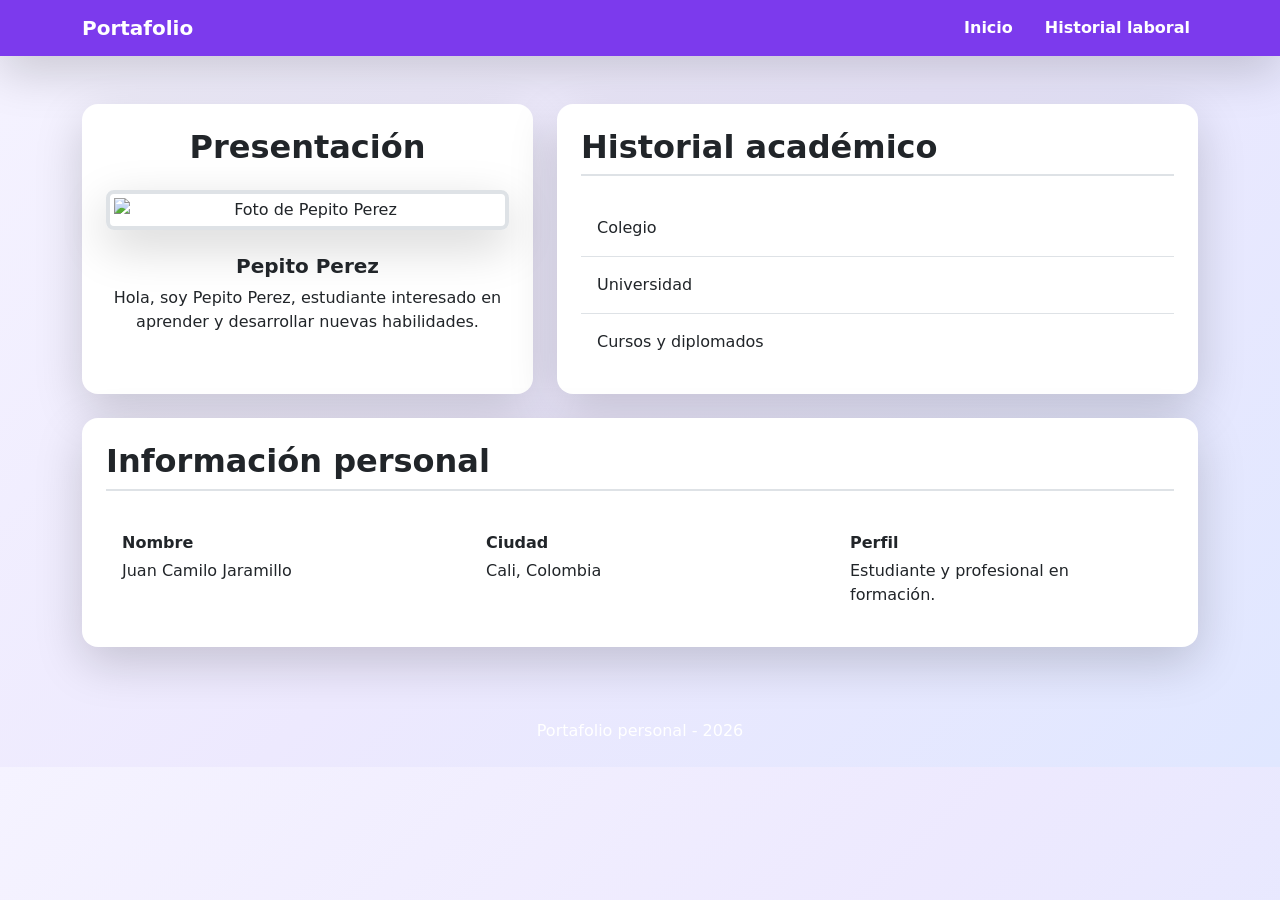
==== ejerciciotest/index.html @ 5a259ed3 "actualizacion" ====
<!DOCTYPE html>
<html lang="es">
<head>
  <meta charset="UTF-8">
  <meta name="viewport" content="width=device-width, initial-scale=1.0">
  <title>Portafolio</title>

  <link
    href="https://cdn.jsdelivr.net/npm/bootstrap@5.3.3/dist/css/bootstrap.min.css"
    rel="stylesheet"
  >

  <script src="https://cdn.tailwindcss.com"></script>

  <!-- Configuración de colores personalizados de Tailwind -->
  <script>
    tailwind.config = {
      theme: {
        extend: {
          colors: {
            principal: '#7c3aed',
            oscuro: '#312e81',
            claro: '#ede9fe'
          }
        }
      }
    }
  </script>

</head>
<body class="bg-gray-100" style="background: linear-gradient(135deg, #f5f3ff 0%, #ede9fe 50%, #e0e7ff 100%);">

  <nav class="navbar navbar-expand-lg navbar-dark bg-principal shadow-lg" style="background-color:#7c3aed !important;">
    <div class="container">
      <a class="navbar-brand fw-bold text-2xl text-white" style="color:#ffffff !important;" href="index.html">
        Portafolio
      </a>

      <button
        class="navbar-toggler"
        type="button"
        data-bs-toggle="collapse"
        data-bs-target="#menuPrincipal"
        aria-controls="menuPrincipal"
        aria-expanded="false"
        aria-label="Mostrar menú"
      >
        <span class="navbar-toggler-icon" style="filter: brightness(0) invert(1);"></span>
      </button>

      <div class="collapse navbar-collapse" id="menuPrincipal">
        <ul class="navbar-nav ms-auto gap-lg-3">
          <li class="nav-item">
            <a class="nav-link active fw-semibold text-white hover:text-claro" style="color:#ffffff !important;" href="index.html">
              Inicio
            </a>
          </li>
          <li class="nav-item">
            <a class="nav-link fw-semibold text-white hover:text-claro" style="color:#ffffff !important;" href="historial.html">
              Historial laboral
            </a>
          </li>
        </ul>
      </div>
    </div>
  </nav>

  <main class="container py-5">
    <div class="row g-4">

      <div class="col-12 col-lg-5">
        <div class="card h-100 border-0 rounded-4 shadow-lg bg-white transition hover:-translate-y-1 hover:shadow-xl">
          <div class="card-body p-4 text-center">
            <h2 class="card-title mb-4 text-oscuro fw-bold text-oscuro">
              Presentación
            </h2>

            <img
              src="https://us.123rf.com/450wm/iko/iko1409/iko140900112/31693995-retrato-del-estudio-de-un-hombre-joven-y-guapo.jpg?ver=6"
              alt="Foto de Pepito Perez"
              class="mx-auto mb-4 d-block h-40 w-40 rounded-3 border border-4 border-principal p-1 object-fit-cover shadow-lg"
            >

            <h3 class="h5 fw-bold text-dark">Pepito Perez</h3>

            <p class="card-text text-dark">
              Hola, soy Pepito Perez, estudiante interesado
              en aprender y desarrollar nuevas habilidades.
            </p>
          </div>
        </div>
      </div>

      <div class="col-12 col-lg-7">
        <div class="card h-100 border-0 rounded-4 shadow-lg bg-white transition hover:-translate-y-1 hover:shadow-xl">
          <div class="card-body p-4">
            <h2 class="card-title mb-4 text-oscuro border-bottom border-principal border-2 pb-2 fw-bold text-oscuro">
              Historial académico
            </h2>

            <ul class="list-group list-group-flush">
              <li class="list-group-item bg-transparent py-3">Colegio</li>
              <li class="list-group-item bg-transparent py-3">Universidad</li>
              <li class="list-group-item bg-transparent py-3">Cursos y diplomados</li>
            </ul>
          </div>
        </div>
      </div>

      <div class="col-12">
        <div class="card border-0 rounded-4 shadow-lg transition hover:-translate-y-1 hover:shadow-xl">
          <div class="card-body p-4">
            <h2 class="card-title mb-4 text-oscuro border-bottom border-principal border-2 pb-2 fw-bold text-oscuro">
              Información personal
            </h2>

            <div class="row g-4">
              <div class="col-12 col-md-4">
                <div class="rounded-3 bg-claro p-3">
                  <p class="mb-1 fw-bold text-oscuro">Nombre</p>
                  <p class="mb-0 text-dark">Juan Camilo Jaramillo</p>
                </div>
              </div>

              <div class="col-12 col-md-4">
                <div class="rounded-3 bg-claro p-3">
                  <p class="mb-1 fw-bold text-oscuro">Ciudad</p>
                  <p class="mb-0 text-dark">Cali, Colombia</p>
                </div>
              </div>

              <div class="col-12 col-md-4">
                <div class="rounded-3 bg-claro p-3">
                  <p class="mb-1 fw-bold text-oscuro">Perfil</p>
                  <p class="mb-0 text-dark">Estudiante y profesional en formación.</p>
                </div>
              </div>
            </div>
          </div>
        </div>
      </div>

    </div>
  </main>

  <footer class="bg-oscuro py-4 text-center text-white">
    <p class="mb-0">Portafolio personal - 2026</p>
  </footer>

  <script src="https://cdn.jsdelivr.net/npm/bootstrap@5.3.3/dist/js/bootstrap.bundle.min.js"></script>
</body>
</html>
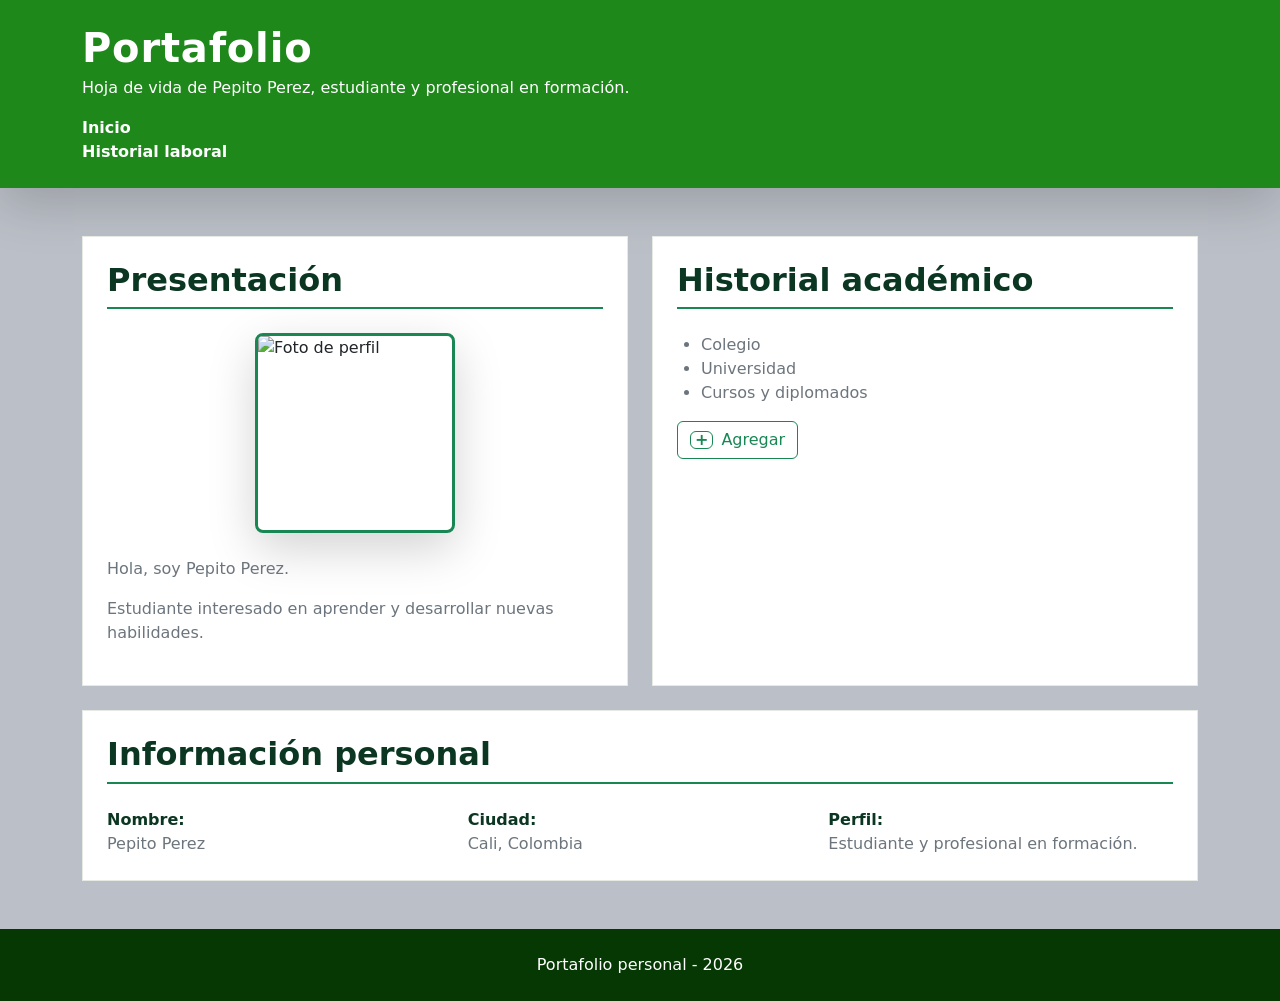
==== commit a4d1163e: "Actualizacion" ====
--- a/ejerciciotest/index.html
+++ b/ejerciciotest/index.html
@@ -4,149 +4,117 @@
   <meta charset="UTF-8">
   <meta name="viewport" content="width=device-width, initial-scale=1.0">
   <title>Portafolio</title>
+  <link
+    href="https://cdn.jsdelivr.net/npm/bootstrap@5.3.3/dist/css/bootstrap.min.css" rel="stylesheet">
+  <script src="https://cdn.tailwindcss.com"></script>
+  <link rel="stylesheet" href="styles.css">
+</head>
+<body>
 
-  <link
-    href="https://cdn.jsdelivr.net/npm/bootstrap@5.3.3/dist/css/bootstrap.min.css"
-    rel="stylesheet"
-  >
+  <header class="site-header bg-success text-white px-4 py-4 shadow-lg">
+    <div class="container">
+      <h1 class="mb-1 text-3xl fw-bold">Portafolio</h1>
+      <p class="tagline mb-3 text-green-100">
+        Hoja de vida de Pepito Perez, estudiante y profesional en formación.
+      </p>
 
-  <script src="https://cdn.tailwindcss.com"></script>
-
-  <!-- Configuración de colores personalizados de Tailwind -->
-  <script>
-    tailwind.config = {
-      theme: {
-        extend: {
-          colors: {
-            principal: '#7c3aed',
-            oscuro: '#312e81',
-            claro: '#ede9fe'
-          }
-        }
-      }
-    }
-  </script>
-
-</head>
-<body class="bg-gray-100" style="background: linear-gradient(135deg, #f5f3ff 0%, #ede9fe 50%, #e0e7ff 100%);">
-
-  <nav class="navbar navbar-expand-lg navbar-dark bg-principal shadow-lg" style="background-color:#7c3aed !important;">
-    <div class="container">
-      <a class="navbar-brand fw-bold text-2xl text-white" style="color:#ffffff !important;" href="index.html">
-        Portafolio
-      </a>
-
-      <button
-        class="navbar-toggler"
-        type="button"
-        data-bs-toggle="collapse"
-        data-bs-target="#menuPrincipal"
-        aria-controls="menuPrincipal"
-        aria-expanded="false"
-        aria-label="Mostrar menú"
-      >
-        <span class="navbar-toggler-icon" style="filter: brightness(0) invert(1);"></span>
-      </button>
-
-      <div class="collapse navbar-collapse" id="menuPrincipal">
-        <ul class="navbar-nav ms-auto gap-lg-3">
-          <li class="nav-item">
-            <a class="nav-link active fw-semibold text-white hover:text-claro" style="color:#ffffff !important;" href="index.html">
+      <nav class="main-nav">
+        <ul class="mb-0 flex flex-wrap gap-4 list-unstyled">
+          <li>
+            <a href="index.html" class="fw-semibold text-white text-decoration-none hover:text-green-200">
               Inicio
             </a>
           </li>
-          <li class="nav-item">
-            <a class="nav-link fw-semibold text-white hover:text-claro" style="color:#ffffff !important;" href="historial.html">
+          <li>
+            <a href="historial.html" class="fw-semibold text-white text-decoration-none hover:text-green-200">
               Historial laboral
             </a>
           </li>
         </ul>
-      </div>
+      </nav>
     </div>
-  </nav>
+  </header>
 
-  <main class="container py-5">
+  <main class="container my-5">
     <div class="row g-4">
 
-      <div class="col-12 col-lg-5">
-        <div class="card h-100 border-0 rounded-4 shadow-lg bg-white transition hover:-translate-y-1 hover:shadow-xl">
-          <div class="card-body p-4 text-center">
-            <h2 class="card-title mb-4 text-oscuro fw-bold text-oscuro">
-              Presentación
-            </h2>
+      <div class="col-12 col-md-6">
+        <section class="h-100 rounded-lg bg-white p-4 shadow-md transition hover:-translate-y-1 hover:shadow-xl">
+          <h2 class="mb-4 border-bottom border-success border-2 pb-2 text-2xl fw-bold text-success-emphasis">
+            Presentación
+          </h2>
 
-            <img
-              src="https://us.123rf.com/450wm/iko/iko1409/iko140900112/31693995-retrato-del-estudio-de-un-hombre-joven-y-guapo.jpg?ver=6"
-              alt="Foto de Pepito Perez"
-              class="mx-auto mb-4 d-block h-40 w-40 rounded-3 border border-4 border-principal p-1 object-fit-cover shadow-lg"
-            >
+          <img
+            src="https://us.123rf.com/450wm/iko/iko1409/iko140900112/31693995-retrato-del-estudio-de-un-hombre-joven-y-guapo.jpg?ver=6"  alt="Foto de perfil" width="200" height="200"
+            class="mx-auto mb-4 d-block h-40 w-40 rounded-3 border border-3 border-success object-fit-cover shadow-lg"
+            > 
 
-            <h3 class="h5 fw-bold text-dark">Pepito Perez</h3>
+          <p class="mb-3 text-secondary">
+            Hola, soy Pepito Perez.
+          </p>
 
-            <p class="card-text text-dark">
-              Hola, soy Pepito Perez, estudiante interesado
-              en aprender y desarrollar nuevas habilidades.
-            </p>
-          </div>
-        </div>
+          <p class="text-secondary">
+            Estudiante interesado en aprender y desarrollar nuevas habilidades.
+          </p>
+        </section>
       </div>
 
-      <div class="col-12 col-lg-7">
-        <div class="card h-100 border-0 rounded-4 shadow-lg bg-white transition hover:-translate-y-1 hover:shadow-xl">
-          <div class="card-body p-4">
-            <h2 class="card-title mb-4 text-oscuro border-bottom border-principal border-2 pb-2 fw-bold text-oscuro">
-              Historial académico
-            </h2>
+      <div class="col-12 col-md-6">
+        <section class="h-100 rounded-lg bg-white p-4 shadow-md transition hover:-translate-y-1 hover:shadow-xl">
+          <h2 class="mb-4 border-bottom border-success border-2 pb-2 text-2xl fw-bold text-success-emphasis">
+            Historial académico
+          </h2>
 
-            <ul class="list-group list-group-flush">
-              <li class="list-group-item bg-transparent py-3">Colegio</li>
-              <li class="list-group-item bg-transparent py-3">Universidad</li>
-              <li class="list-group-item bg-transparent py-3">Cursos y diplomados</li>
-            </ul>
-          </div>
-        </div>
+          <ul id="listaAcademica" class="list-disc space-y-2 ps-4 text-secondary">
+            <li>Colegio</li>
+            <li>Universidad</li>
+            <li>Cursos y diplomados</li>
+          </ul>
+
+          <button
+            type="button"
+            class="btn btn-outline-success mt-3 d-flex align-items-center gap-2"
+            onclick="agregarAcademico()"
+          >
+            <span class="border border-success rounded px-1 fw-bold lh-1">+</span>
+            Agregar
+          </button>
+        </section>
       </div>
 
       <div class="col-12">
-        <div class="card border-0 rounded-4 shadow-lg transition hover:-translate-y-1 hover:shadow-xl">
-          <div class="card-body p-4">
-            <h2 class="card-title mb-4 text-oscuro border-bottom border-principal border-2 pb-2 fw-bold text-oscuro">
-              Información personal
-            </h2>
+        <section class="rounded-lg bg-white p-4 shadow-md transition hover:-translate-y-1 hover:shadow-xl">
+          <h2 class="mb-4 border-bottom border-success border-2 pb-2 text-2xl fw-bold text-success-emphasis">
+            Información personal
+          </h2>
 
-            <div class="row g-4">
-              <div class="col-12 col-md-4">
-                <div class="rounded-3 bg-claro p-3">
-                  <p class="mb-1 fw-bold text-oscuro">Nombre</p>
-                  <p class="mb-0 text-dark">Juan Camilo Jaramillo</p>
-                </div>
-              </div>
+          <div class="row g-3 text-secondary">
+            <div class="col-12 col-md-4">
+              <strong class="text-success-emphasis">Nombre:</strong><br>
+              Pepito Perez
+            </div>
 
-              <div class="col-12 col-md-4">
-                <div class="rounded-3 bg-claro p-3">
-                  <p class="mb-1 fw-bold text-oscuro">Ciudad</p>
-                  <p class="mb-0 text-dark">Cali, Colombia</p>
-                </div>
-              </div>
+            <div class="col-12 col-md-4">
+              <strong class="text-success-emphasis">Ciudad:</strong><br>
+              Cali, Colombia
+            </div>
 
-              <div class="col-12 col-md-4">
-                <div class="rounded-3 bg-claro p-3">
-                  <p class="mb-1 fw-bold text-oscuro">Perfil</p>
-                  <p class="mb-0 text-dark">Estudiante y profesional en formación.</p>
-                </div>
-              </div>
+            <div class="col-12 col-md-4">
+              <strong class="text-success-emphasis">Perfil:</strong><br>
+              Estudiante y profesional en formación.
             </div>
           </div>
-        </div>
+        </section>
       </div>
 
     </div>
   </main>
 
-  <footer class="bg-oscuro py-4 text-center text-white">
+  <footer class="site-footer bg-dark py-4 text-center text-white">
     <p class="mb-0">Portafolio personal - 2026</p>
   </footer>
 
-  <script src="https://cdn.jsdelivr.net/npm/bootstrap@5.3.3/dist/js/bootstrap.bundle.min.js"></script>
+  
+<script src="script.js"></script>
 </body>
 </html>
--- a/ejerciciotest/styles.css
+++ b/ejerciciotest/styles.css
@@ -0,0 +1,28 @@
+/* Estilos generales complementarios */
+
+:root {
+  --color-fondo: #bbbfc7;
+  --color-primario-oscuro: #053803;
+}
+
+body {
+  min-height: 100vh;
+  background-color: var(--color-fondo);
+}
+
+.site-header {
+  background-color: #1e881a !important;
+}
+
+.site-header h1 {
+  letter-spacing: 0.02em;
+}
+
+section {
+  border: 1px solid rgba(5, 56, 3, 0.1);
+}
+
+.site-footer {
+  background-color: var(--color-primario-oscuro) !important;
+}
+
